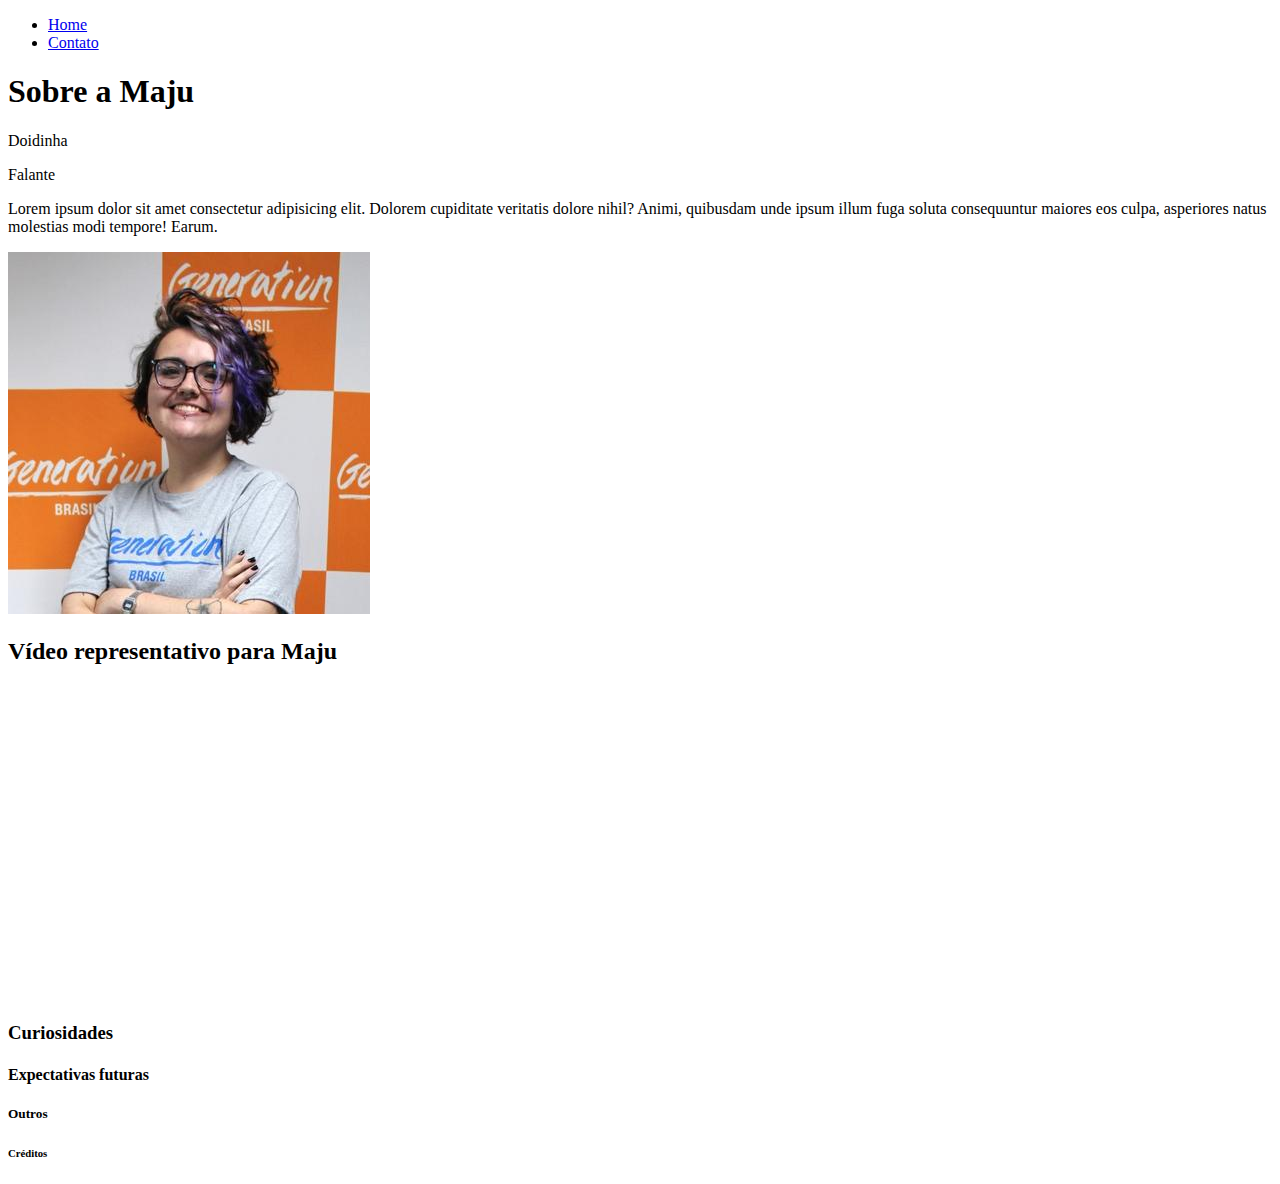
==== index.html @ a97bf1bd "Aulas sobre HTML" ====
<!DOCTYPE html>
<html lang="pt-br">
<head>
    <meta charset="UTF-8">
    <meta name="viewport" content="width=device-width, initial-scale=1.0">
    <title>Meu perfil</title>
</head>
<body>
    <ul>
        <li>
            <a href="index.html">Home</a>
        </li>
        <li><a href="contato.html">Contato</a></li>
    </ul>
    <h1>Sobre a Maju</h1>
    <p>Doidinha</p>
    <p>Falante</p>
    <p>Lorem ipsum dolor sit amet consectetur adipisicing elit. Dolorem cupiditate veritatis dolore nihil? 
        Animi, quibusdam unde ipsum illum fuga soluta consequuntur maiores eos culpa, asperiores natus 
        molestias modi tempore! Earum.</p>
    <img src="assets/imgs/fotoperfilmaju.jpg" alt="Foto da Maju, criadora do conteúdo. Braços cruzados, com um sorriso e o fundo da ONG Generation.">
    <h2>Vídeo representativo para Maju</h2>
    <iframe 
    width="560" 
    height="315" 
    src="https://www.youtube.com/embed/t84Vq3KSR5A" 
    title="YouTube video player" 
    frameborder="0" 
    allow="accelerometer; autoplay; clipboard-write; encrypted-media; gyroscope; picture-in-picture" 
    allowfullscreen>
    </iframe>
    <h3>Curiosidades</h3>
    <h4>Expectativas futuras</h4>
    <h5>Outros</h5>
    <h6>Créditos</h6>
</body>
</html>
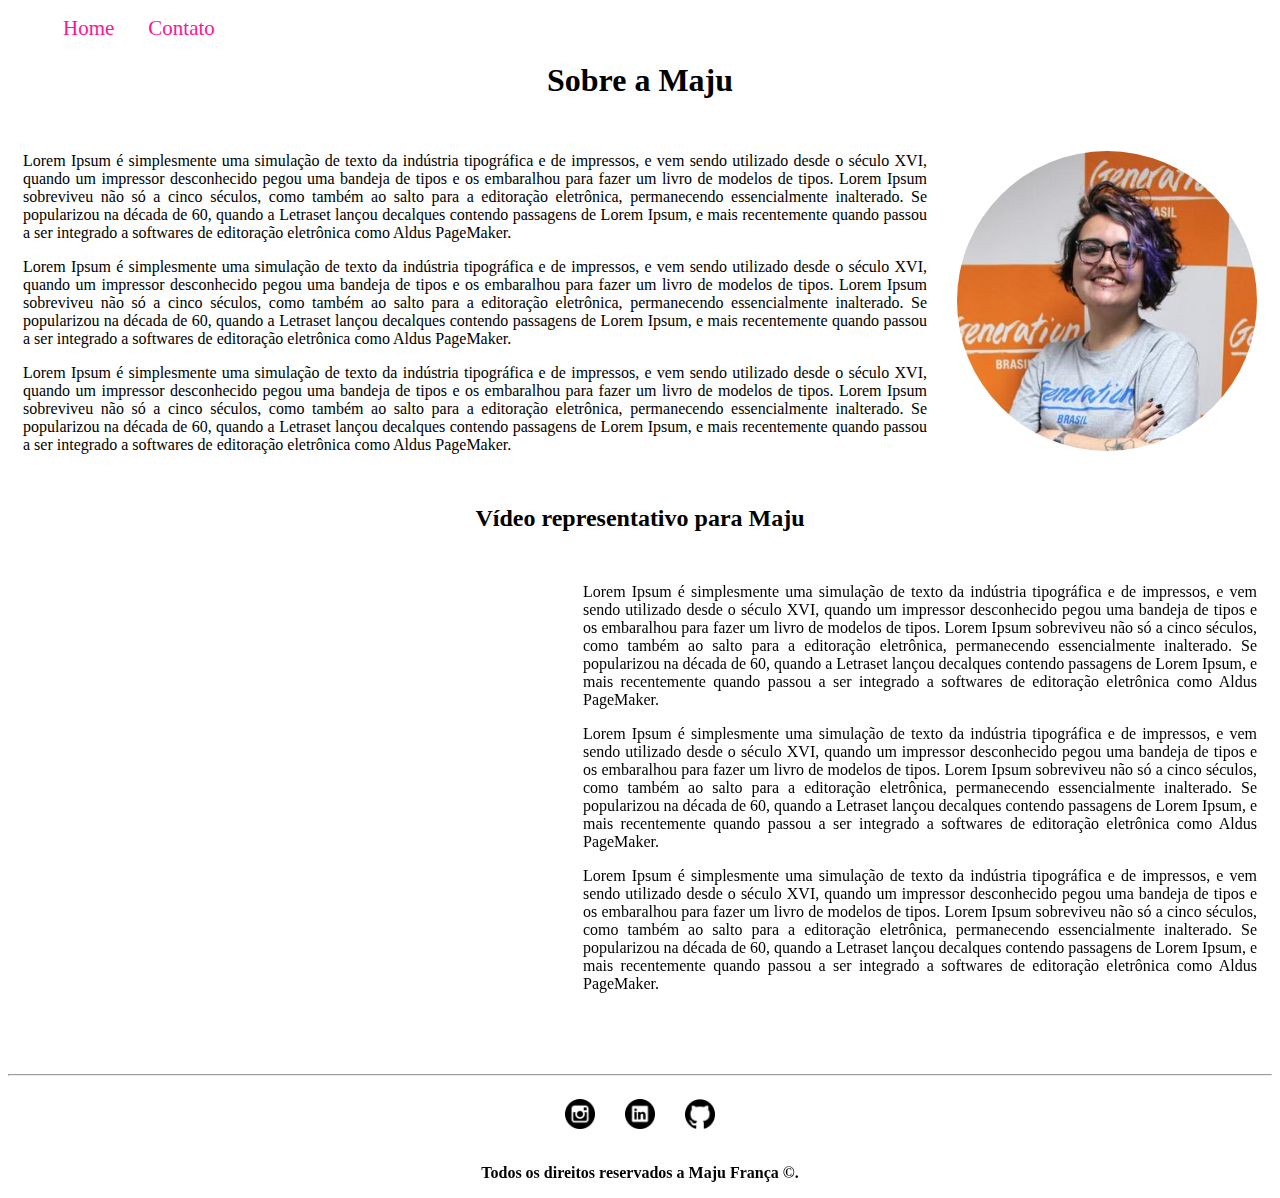
==== commit c8015112: "Aulas sobre CSS" ====
--- a/index.html
+++ b/index.html
@@ -4,34 +4,68 @@
     <meta charset="UTF-8">
     <meta name="viewport" content="width=device-width, initial-scale=1.0">
     <title>Meu perfil</title>
+    <link rel="stylesheet" href="assets/css/style.css">
 </head>
 <body>
-    <ul>
+    <ul id="menu">
         <li>
             <a href="index.html">Home</a>
         </li>
         <li><a href="contato.html">Contato</a></li>
     </ul>
-    <h1>Sobre a Maju</h1>
-    <p>Doidinha</p>
-    <p>Falante</p>
-    <p>Lorem ipsum dolor sit amet consectetur adipisicing elit. Dolorem cupiditate veritatis dolore nihil? 
-        Animi, quibusdam unde ipsum illum fuga soluta consequuntur maiores eos culpa, asperiores natus 
-        molestias modi tempore! Earum.</p>
-    <img src="assets/imgs/fotoperfilmaju.jpg" alt="Foto da Maju, criadora do conteúdo. Braços cruzados, com um sorriso e o fundo da ONG Generation.">
-    <h2>Vídeo representativo para Maju</h2>
-    <iframe 
-    width="560" 
-    height="315" 
-    src="https://www.youtube.com/embed/t84Vq3KSR5A" 
-    title="YouTube video player" 
-    frameborder="0" 
-    allow="accelerometer; autoplay; clipboard-write; encrypted-media; gyroscope; picture-in-picture" 
-    allowfullscreen>
-    </iframe>
-    <h3>Curiosidades</h3>
-    <h4>Expectativas futuras</h4>
-    <h5>Outros</h5>
-    <h6>Créditos</h6>
+    <h1 class="center">Sobre a Maju</h1>
+    <div>
+        <div class="container">
+            <div class="pd-15 justify">
+                <p>Lorem Ipsum é simplesmente uma simulação de texto da indústria tipográfica e de impressos, e vem sendo utilizado desde o século XVI, quando um impressor desconhecido pegou uma bandeja de tipos e os embaralhou para fazer um livro de modelos de tipos. Lorem Ipsum sobreviveu não só a cinco séculos, como também ao salto para a editoração eletrônica, permanecendo essencialmente inalterado. Se popularizou na década de 60, quando a Letraset lançou decalques contendo passagens de Lorem Ipsum, e mais recentemente quando passou a ser integrado a softwares de editoração eletrônica como Aldus PageMaker.</p>
+                <p>Lorem Ipsum é simplesmente uma simulação de texto da indústria tipográfica e de impressos, e vem sendo utilizado desde o século XVI, quando um impressor desconhecido pegou uma bandeja de tipos e os embaralhou para fazer um livro de modelos de tipos. Lorem Ipsum sobreviveu não só a cinco séculos, como também ao salto para a editoração eletrônica, permanecendo essencialmente inalterado. Se popularizou na década de 60, quando a Letraset lançou decalques contendo passagens de Lorem Ipsum, e mais recentemente quando passou a ser integrado a softwares de editoração eletrônica como Aldus PageMaker.</p>
+                <p>Lorem Ipsum é simplesmente uma simulação de texto da indústria tipográfica e de impressos, e vem sendo utilizado desde o século XVI, quando um impressor desconhecido pegou uma bandeja de tipos e os embaralhou para fazer um livro de modelos de tipos. Lorem Ipsum sobreviveu não só a cinco séculos, como também ao salto para a editoração eletrônica, permanecendo essencialmente inalterado. Se popularizou na década de 60, quando a Letraset lançou decalques contendo passagens de Lorem Ipsum, e mais recentemente quando passou a ser integrado a softwares de editoração eletrônica como Aldus PageMaker.</p>
+            </div>
+            <div>
+                <img class="br-50 wh-300 pd-15" src="assets/imgs/fotoperfilmaju.jpg" alt="Foto da Maju, criadora do conteúdo. Braços cruzados, com um sorriso e o fundo da ONG Generation.">
+            </div>
+        </div>
+    </div>
+
+    <h2 class="center">Vídeo representativo para Maju</h2>
+        <div class="container mb-50">
+            <div>
+                <iframe 
+                    width="560" 
+                    height="315" 
+                    src="https://www.youtube.com/embed/t84Vq3KSR5A" 
+                    title="YouTube video player" 
+                    frameborder="0" 
+                    allow="accelerometer; autoplay; clipboard-write; encrypted-media; gyroscope; picture-in-picture" 
+                    allowfullscreen>
+                </iframe>
+            </div>
+
+             <div class="pd-15 justify">
+                    <p>Lorem Ipsum é simplesmente uma simulação de texto da indústria tipográfica e de impressos, e vem sendo utilizado desde o século XVI, quando um impressor desconhecido pegou uma bandeja de tipos e os embaralhou para fazer um livro de modelos de tipos. Lorem Ipsum sobreviveu não só a cinco séculos, como também ao salto para a editoração eletrônica, permanecendo essencialmente inalterado. Se popularizou na década de 60, quando a Letraset lançou decalques contendo passagens de Lorem Ipsum, e mais recentemente quando passou a ser integrado a softwares de editoração eletrônica como Aldus PageMaker.</p>
+                    <p>Lorem Ipsum é simplesmente uma simulação de texto da indústria tipográfica e de impressos, e vem sendo utilizado desde o século XVI, quando um impressor desconhecido pegou uma bandeja de tipos e os embaralhou para fazer um livro de modelos de tipos. Lorem Ipsum sobreviveu não só a cinco séculos, como também ao salto para a editoração eletrônica, permanecendo essencialmente inalterado. Se popularizou na década de 60, quando a Letraset lançou decalques contendo passagens de Lorem Ipsum, e mais recentemente quando passou a ser integrado a softwares de editoração eletrônica como Aldus PageMaker.</p>
+                    <p>Lorem Ipsum é simplesmente uma simulação de texto da indústria tipográfica e de impressos, e vem sendo utilizado desde o século XVI, quando um impressor desconhecido pegou uma bandeja de tipos e os embaralhou para fazer um livro de modelos de tipos. Lorem Ipsum sobreviveu não só a cinco séculos, como também ao salto para a editoração eletrônica, permanecendo essencialmente inalterado. Se popularizou na década de 60, quando a Letraset lançou decalques contendo passagens de Lorem Ipsum, e mais recentemente quando passou a ser integrado a softwares de editoração eletrônica como Aldus PageMaker.</p>
+            </div>
+        </div>
+    <hr>
+    <footer>
+        <div class="container">
+            <a href="https://www.instagram.com/maju.frnc/" target="_blank">
+                <img class="tm-social pd-15" src="assets/imgs/instagram.png" alt="Logo do Instagram">
+            </a>
+            <a href="https://www.linkedin.com/in/maju-franca/" target="_blank">
+                <img class="tm-social pd-15" src="assets/imgs/linkedin.png" alt="Logo do Linkedin">
+            </a>
+            <a href="https://github.com/majufrnc" target="_blank">
+                <img class="tm-social pd-15" src="assets/imgs/github.png" alt="Logo do GitHub">
+            </a>
+        </div>
+
+        <p class="center">
+            <b>
+            Todos os direitos reservados a Maju França &copy.
+            </b>
+        </p>
+    </footer>
 </body>
 </html>--- a/assets/css/style.css
+++ b/assets/css/style.css
@@ -0,0 +1,70 @@
+/* Estilos da página index.html */
+
+p {
+    font-size: 16px;
+}
+.p2 {
+    font-size: 16px;
+}
+#p3 {
+    font-size: 16px;
+}
+
+.center {
+    text-align: center;
+}
+
+.justify {
+    text-align: justify;
+}
+
+.container {
+    display: flex;
+    flex-flow: row;
+    position: center;
+    justify-content: center;
+    align-items: center;
+}
+
+#menu li{
+    display: inline;
+    padding: 15px;
+}
+
+#menu li a {
+    text-decoration: none;
+    color: deeppink;
+    font-size: 21px;
+}
+
+#menu li a:hover {
+    color: black;
+}
+
+.pd-15 {
+    padding: 15px;
+}
+
+.br-50 {
+    border-radius: 50%;
+}
+
+.wh-300 {
+    width: 300px;
+    height: 300px;
+}
+
+.tm-social {
+    width: 30px;
+    height: 30px;
+}
+
+.mb-50 {
+    margin-bottom: 50px;
+}
+
+.container-endereco {
+    display: flex;
+    flex-direction: column;
+}
+/* Estilos da página contato.html */